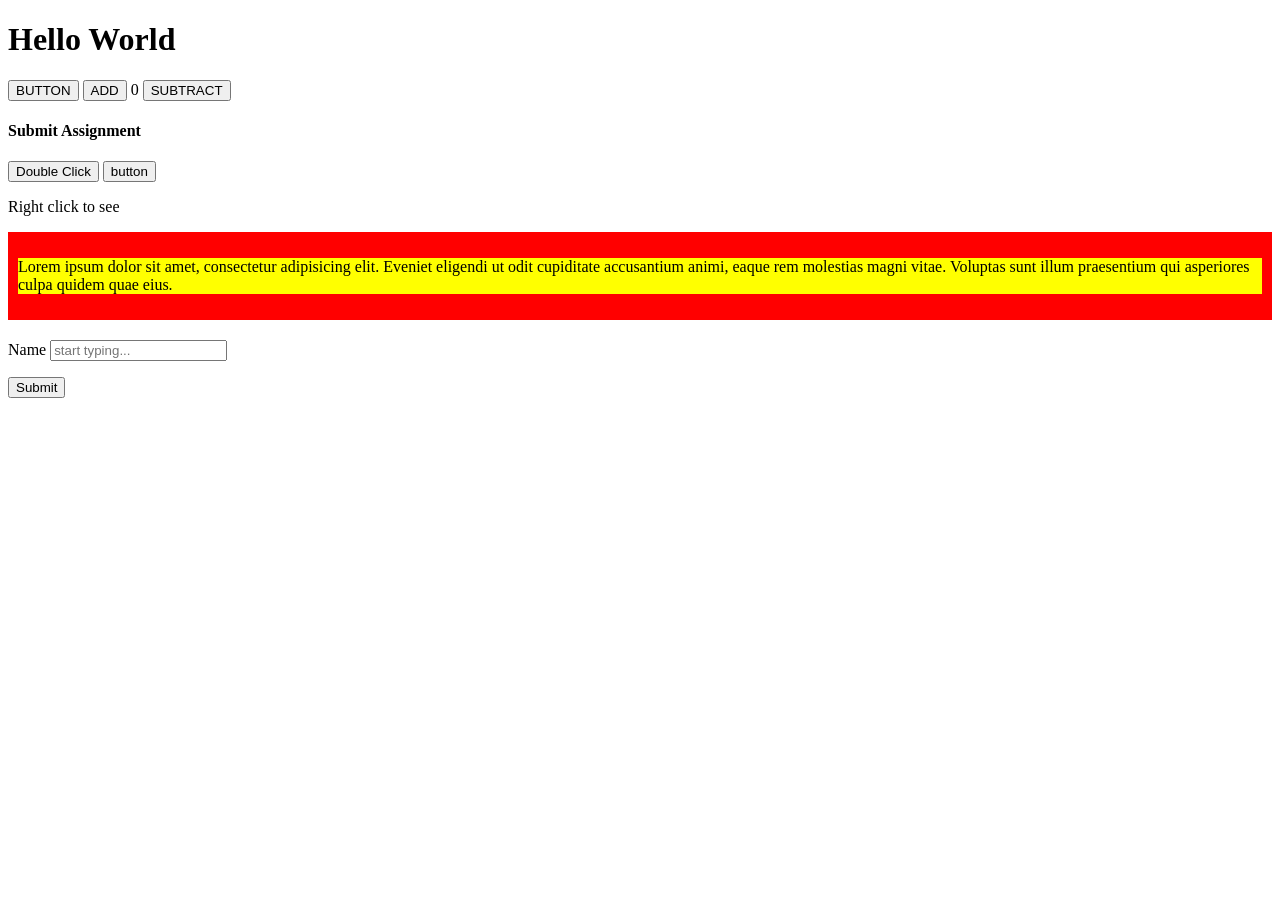
==== event-listener-practice/index.html @ 42c0d3a2 "first commit" ====
<!DOCTYPE html>
<html lang="en">
<head>
    <meta charset="UTF-8">
    <meta name="viewport" content="width=device-width, initial-scale=1.0">
    <title>Document</title>
</head>
<body>
    <h1 class="heading1">Hello World</h1>
    <button class="btn1">BUTTON</button>
    
    <button class="add-btn">ADD</button>
    <span class="num">0</span>
    <button class="subtract-btn">SUBTRACT</button>

    <h4 class="submitass-text">Submit Assignment</h4>
    <button class="dbl-btn">Double Click</button>

    <button class="btn2">button</button>

    <p class="right-click">Right click to see</p>
    <p class="display-text"></p>

    <div class="my-div1" style="background-color: red;padding: 10px;">
        <div style="background-color: yellow;"><p>Lorem ipsum dolor sit amet, consectetur adipisicing elit. Eveniet eligendi ut odit cupiditate accusantium animi, eaque rem molestias magni vitae. Voluptas sunt illum praesentium qui asperiores culpa quidem quae eius.</p></div>
    </div>
    <form>
        <label for="name">Name</label>
        <input placeholder="start typing..." style="margin-top: 20px;" class="my-input" type="text" id="name" required>
        <p class="input-display"></p>

        <button class="submit-btn">Submit</button>
    </form>
    <script src="script.js"></script>
</body>
</html>
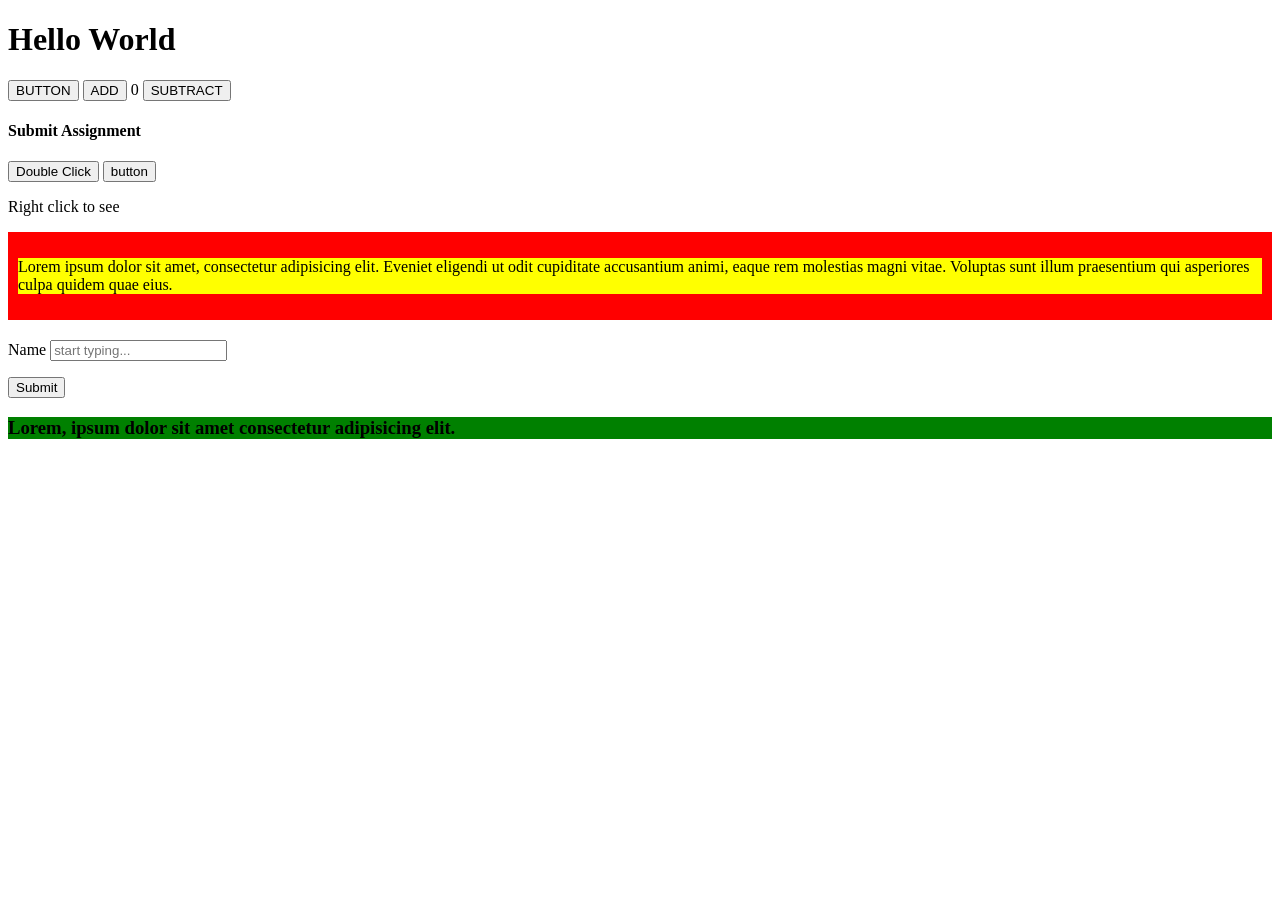
==== commit 3f3dc756: "updated" ====
--- a/event-listener-practice/index.html
+++ b/event-listener-practice/index.html
@@ -24,13 +24,17 @@
     <div class="my-div1" style="background-color: red;padding: 10px;">
         <div style="background-color: yellow;"><p>Lorem ipsum dolor sit amet, consectetur adipisicing elit. Eveniet eligendi ut odit cupiditate accusantium animi, eaque rem molestias magni vitae. Voluptas sunt illum praesentium qui asperiores culpa quidem quae eius.</p></div>
     </div>
-    <form>
+    <form class="my-form">
         <label for="name">Name</label>
-        <input placeholder="start typing..." style="margin-top: 20px;" class="my-input" type="text" id="name" required>
+        <input placeholder="start typing..." style="margin-top: 20px;" class="my-input" type="text" id="name">
         <p class="input-display"></p>
 
         <button class="submit-btn">Submit</button>
     </form>
+
+    <div class="my-div2" draggable="true">
+        <h3>Lorem, ipsum dolor sit amet consectetur adipisicing elit.</h3>
+    </div>
     <script src="script.js"></script>
 </body>
 </html>
